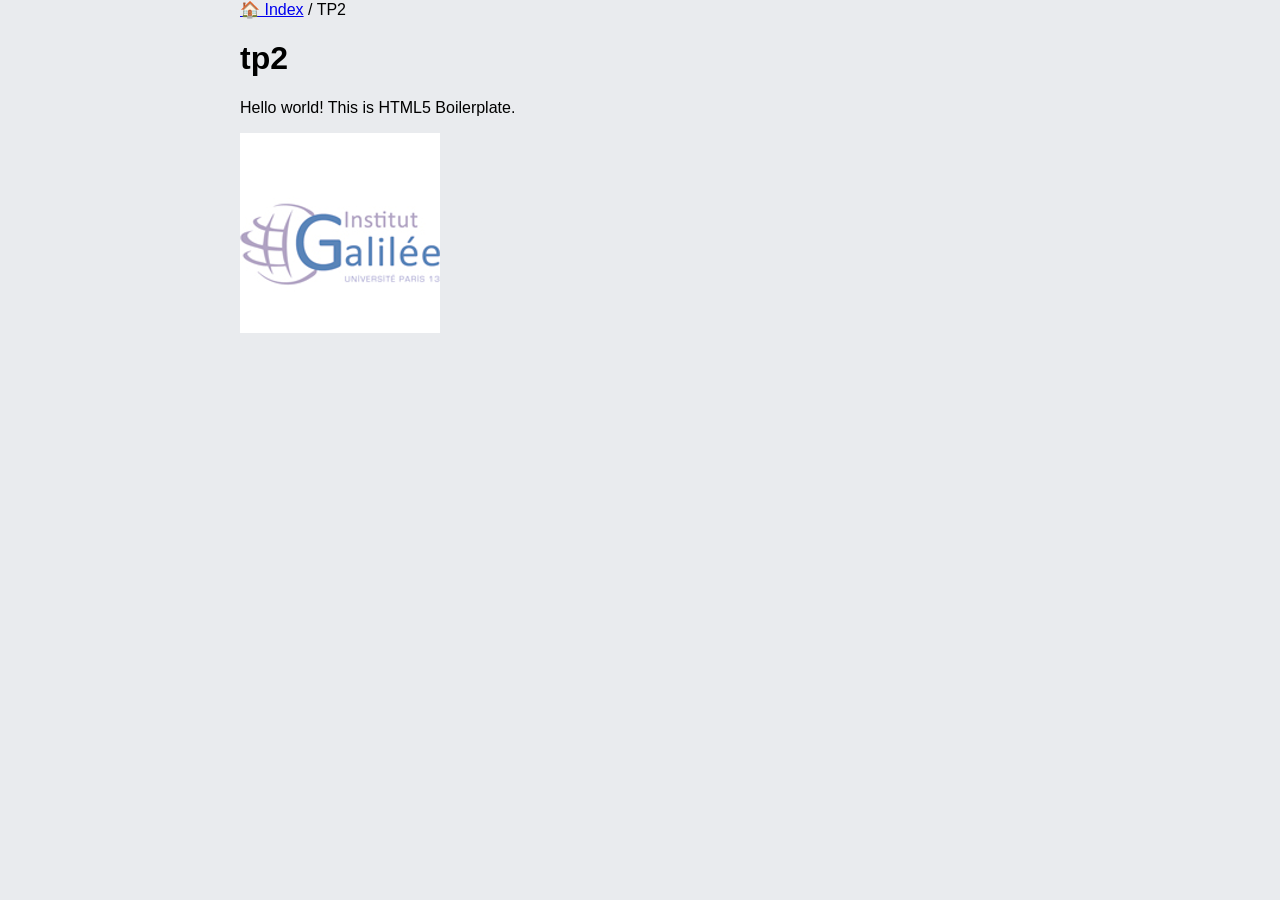
==== tp2/index.html @ b929369f "TP1 :  mon cv en ligne CV en HTML/CSS avec les pages formations et expériences, et les logos rangés " ====
<!DOCTYPE html>
<html>

<head>
  <meta charset="utf-8" />
  <meta http-equiv="x-ua-compatible" content="ie=edge" />
  <title>TP2</title>
  <meta name="description" content="" />
  <meta name="viewport" content="width=device-width, initial-scale=1" />

  <link rel="apple-touch-icon" href="apple-touch-icon.png" />
  <!-- Place favicon.ico in the root directory -->

  <style>
    body {
      background-color: #e9ebee;
      font-family: system, -apple-system, ".SFNSText-Regular", "San Francisco",
        "Roboto", "Segoe UI", "Helvetica Neue", "Lucida Grande", sans-serif;
      font-size: 16px;
      margin: 0 auto;
      max-width: 800px;
    }
  </style>

  <!-- Code à dé-commenter si besoin de fichier CSS ou JS -->
  <!--<link rel="stylesheet" href="style.css">-->
  <!--<script src="js/main.js"></script>-->
</head>

<body>
  <nav>
    <a href="..">🏠 Index</a> / TP2
  </nav>
  <h1>tp2</h1>
  <!-- Add your site or application content here -->
  <p>Hello world! This is HTML5 Boilerplate.</p>
  <img src="../images/galilee.png" alt="Logo Galilee" />
</body>

</html>
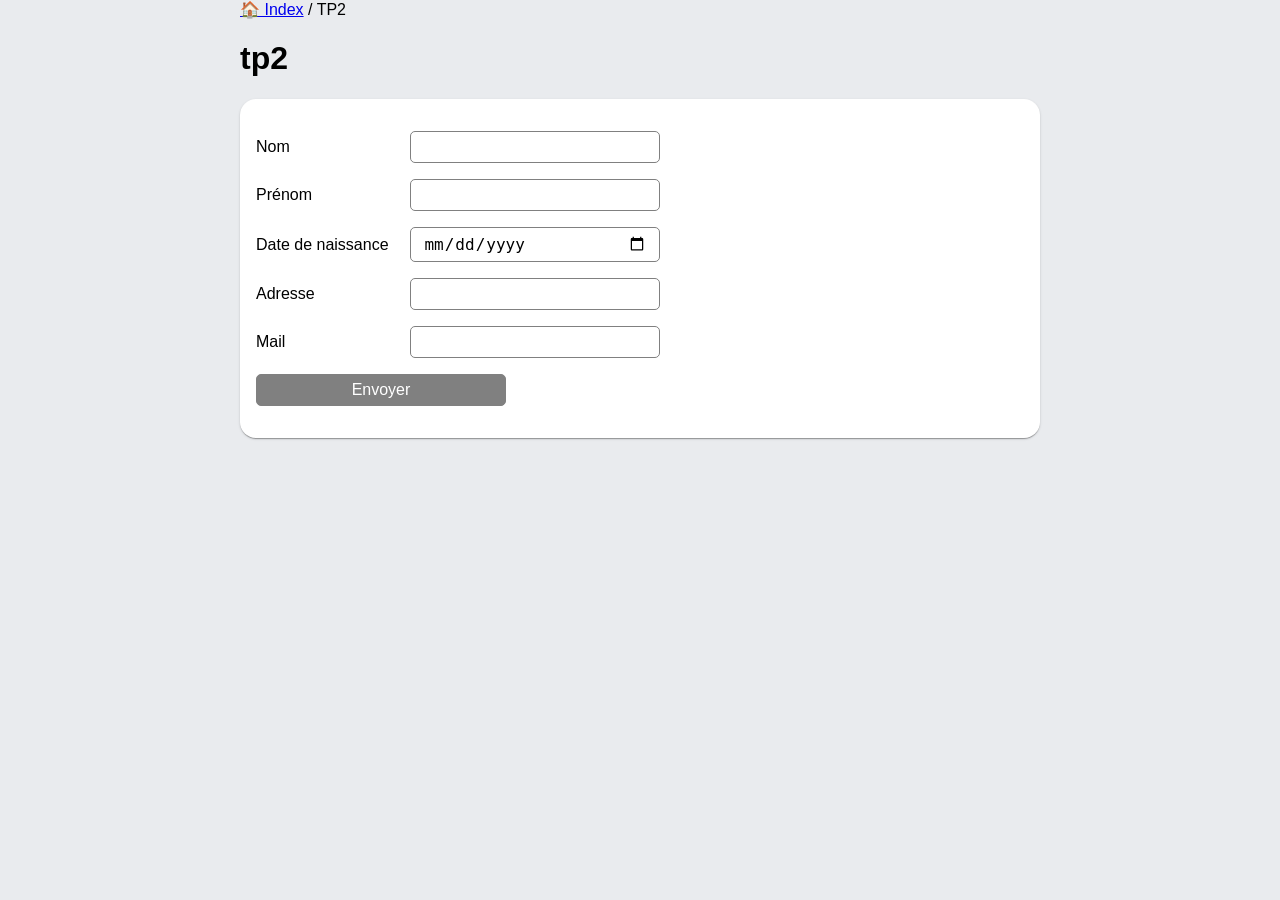
==== commit 54cdefb4: "TP2 : formulaire et page résultat Formulaire avec validation HTML et CSS, page résultat remplie en J" ====
--- a/tp2/index.html
+++ b/tp2/index.html
@@ -1,40 +1,83 @@
-<!DOCTYPE html>
-<html>
+<!doctype html>
+<html lang="fr">
+  <head>
+    <meta charset="utf-8" />
+    <meta http-equiv="x-ua-compatible" content="ie=edge" />
+    <title>TP2 formulaire</title>
+    <meta name="description" content="" />
+    <meta name="viewport" content="width=device-width, initial-scale=1" />
 
-<head>
-  <meta charset="utf-8" />
-  <meta http-equiv="x-ua-compatible" content="ie=edge" />
-  <title>TP2</title>
-  <meta name="description" content="" />
-  <meta name="viewport" content="width=device-width, initial-scale=1" />
+    <link rel="apple-touch-icon" href="apple-touch-icon.png" />
+    <!-- Place favicon.ico in the root directory -->
+    <!-- Code à dé-commenter si besoin de fichier CSS ou JS -->
+    <link rel="stylesheet" href="style.css" />
+  </head>
 
-  <link rel="apple-touch-icon" href="apple-touch-icon.png" />
-  <!-- Place favicon.ico in the root directory -->
+  <body>
+    <nav><a href="..">🏠 Index</a> / TP2</nav>
+    <h1>tp2</h1>
+    <form action="action.html" method="get">
+      <p>
+        <label for="name">Nom</label>
+        <input
+          type="text"
+          id="name"
+          name="name"
+          minlength="2"
+          maxlength="20"
+          required
+        />
+        <span class="icon-ok">✔</span>
+      </p>
 
-  <style>
-    body {
-      background-color: #e9ebee;
-      font-family: system, -apple-system, ".SFNSText-Regular", "San Francisco",
-        "Roboto", "Segoe UI", "Helvetica Neue", "Lucida Grande", sans-serif;
-      font-size: 16px;
-      margin: 0 auto;
-      max-width: 800px;
-    }
-  </style>
+      <p>
+        <label for="firstname">Prénom</label>
+        <input
+          type="text"
+          id="firstname"
+          name="firstname"
+          minlength="2"
+          maxlength="20"
+          required
+        />
+        <span class="icon-ok">✔</span>
+      </p>
 
-  <!-- Code à dé-commenter si besoin de fichier CSS ou JS -->
-  <!--<link rel="stylesheet" href="style.css">-->
-  <!--<script src="js/main.js"></script>-->
-</head>
+      <p>
+        <label for="birthday">Date de naissance</label>
+        <input type="date" id="birthday" name="birthday" required />
+        <span class="icon-ok">✔</span>
+      </p>
 
-<body>
-  <nav>
-    <a href="..">🏠 Index</a> / TP2
-  </nav>
-  <h1>tp2</h1>
-  <!-- Add your site or application content here -->
-  <p>Hello world! This is HTML5 Boilerplate.</p>
-  <img src="../images/galilee.png" alt="Logo Galilee" />
-</body>
+      <p>
+        <label for="address">Adresse</label>
+        <input
+          type="text"
+          id="address"
+          name="address"
+          minlength="5"
+          maxlength="50"
+          required
+        />
+        <span class="icon-ok">✔</span>
+      </p>
 
-</html>+      <p>
+        <label for="email">Mail</label>
+        <input
+          type="email"
+          id="email"
+          name="email"
+          minlength="5"
+          maxlength="30"
+          required
+        />
+        <span class="icon-ok">✔</span>
+      </p>
+
+      <p>
+        <input type="submit" value="Envoyer" class="btn-primary" />
+      </p>
+    </form>
+  </body>
+</html>
--- a/tp2/style.css
+++ b/tp2/style.css
@@ -0,0 +1,67 @@
+body {
+  background-color: #e9ebee;
+  font-family:
+    system,
+    -apple-system,
+    ".SFNSText-Regular",
+    "San Francisco",
+    "Roboto",
+    "Segoe UI",
+    "Helvetica Neue",
+    "Lucida Grande",
+    sans-serif;
+  font-size: 16px;
+  margin: 0 auto;
+  max-width: 800px;
+}
+
+label {
+  width: 150px;
+  display: inline-block;
+}
+
+input {
+  width: 250px;
+  padding: 6px 12px;
+  border-radius: 5px;
+  border: 1px solid gray;
+  font-size: 1rem;
+  box-sizing: border-box;
+}
+
+form {
+  background-color: white;
+  border-radius: 16px;
+  padding: 16px;
+  box-shadow:
+    0 2px 1px -1px #0003,
+    0 1px 1px #00000024,
+    0 1px 3px #0000001f;
+}
+
+.btn-primary {
+  border-radius: 5px;
+  padding: 6px 12px;
+  background-color: #0d6efd;
+  border-color: #0d6efd;
+  color: #fff;
+  cursor: pointer;
+  text-decoration: none;
+}
+
+form:invalid input[type="submit"] {
+  background-color: gray;
+  border-color: gray;
+}
+
+input:user-invalid {
+  border-color: red;
+}
+
+input:invalid + .icon-ok {
+  display: none;
+}
+
+input:valid + .icon-ok {
+  display: inline-block;
+}
